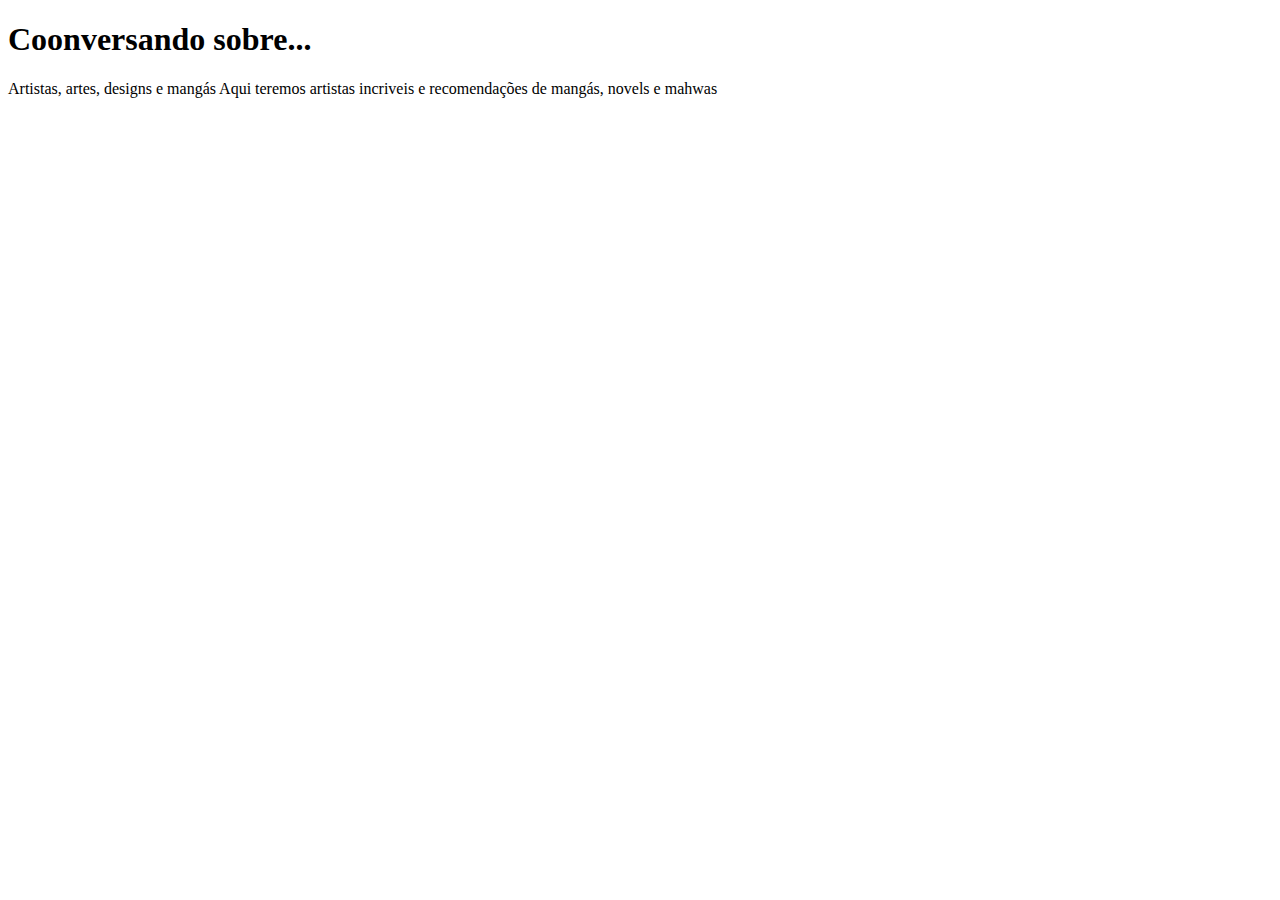
==== index.html @ 8b23a83f "Add files via upload" ====
<!DOCTYPE html>
<html lang="pt-BR">
<head>
    <meta charset="UTF-8">
    <meta name="viewport" content="width=device-width, initial-scale=1.0">
    <title>COOnversando</title>
</head>
<body>
    <h1>Coonversando sobre...</h1>
    <p>Artistas, artes, designs e mangás
        Aqui teremos artistas incriveis
        e recomendações de mangás,
        novels e mahwas</p>
</body>
</html>
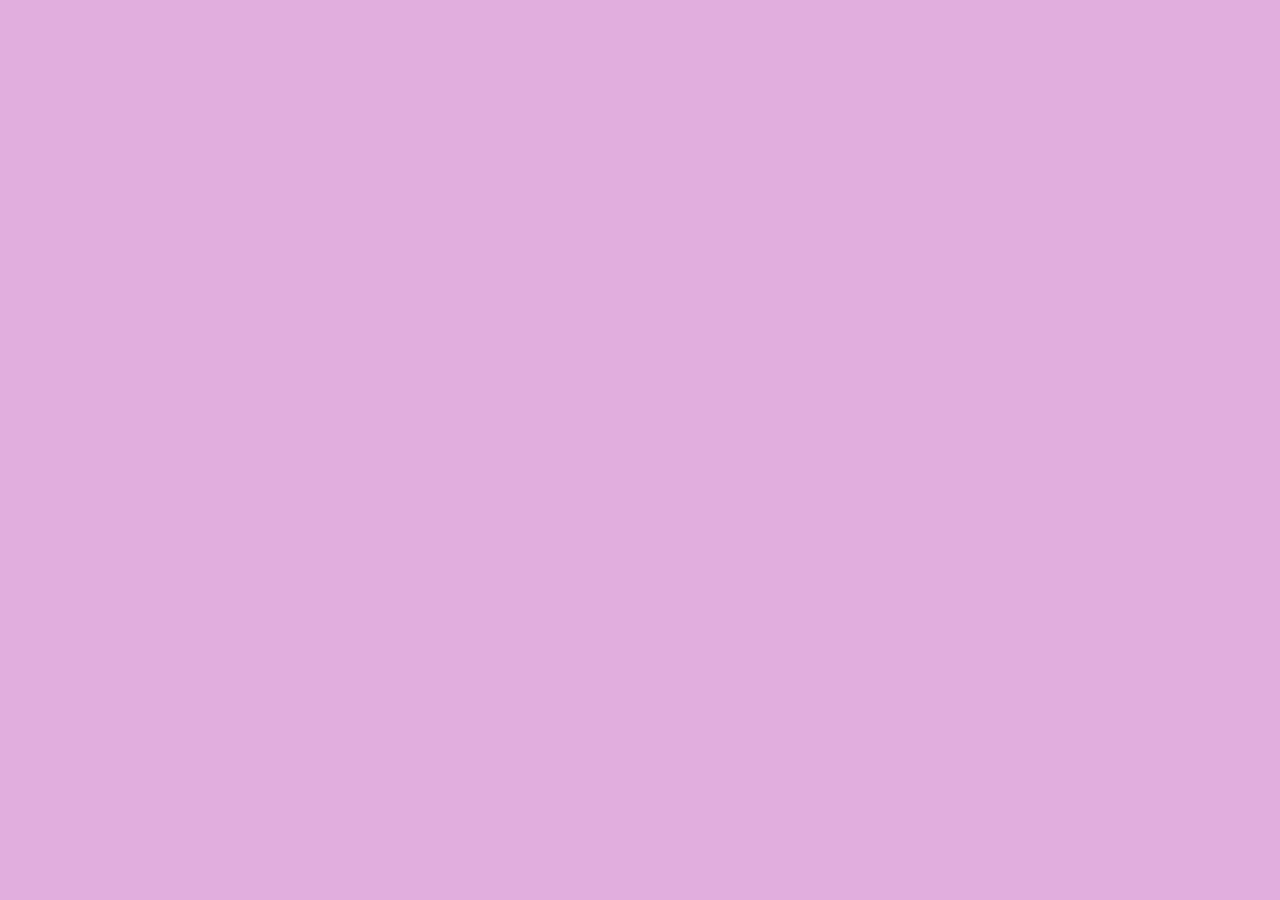
==== commit c3750056: "Add files via upload" ====
--- a/index.html
+++ b/index.html
@@ -5,12 +5,11 @@
     <meta charset="UTF-8">
     <meta name="viewport" content="width=device-width, initial-scale=1.0">
     <title>COOnversando</title>
+    <link rel="stylesheet" href="style.css">
 </head>
 <body>
-    <h1>Coonversando sobre...</h1>
-    <p>Artistas, artes, designs e mangás
-        Aqui teremos artistas incriveis
-        e recomendações de mangás,
-        novels e mahwas</p>
+    <header>
+        
+    </header>
 </body>
 </html>--- a/style.css
+++ b/style.css
@@ -0,0 +1,3 @@
+body{
+    background-color: rgb(225, 174, 222);
+}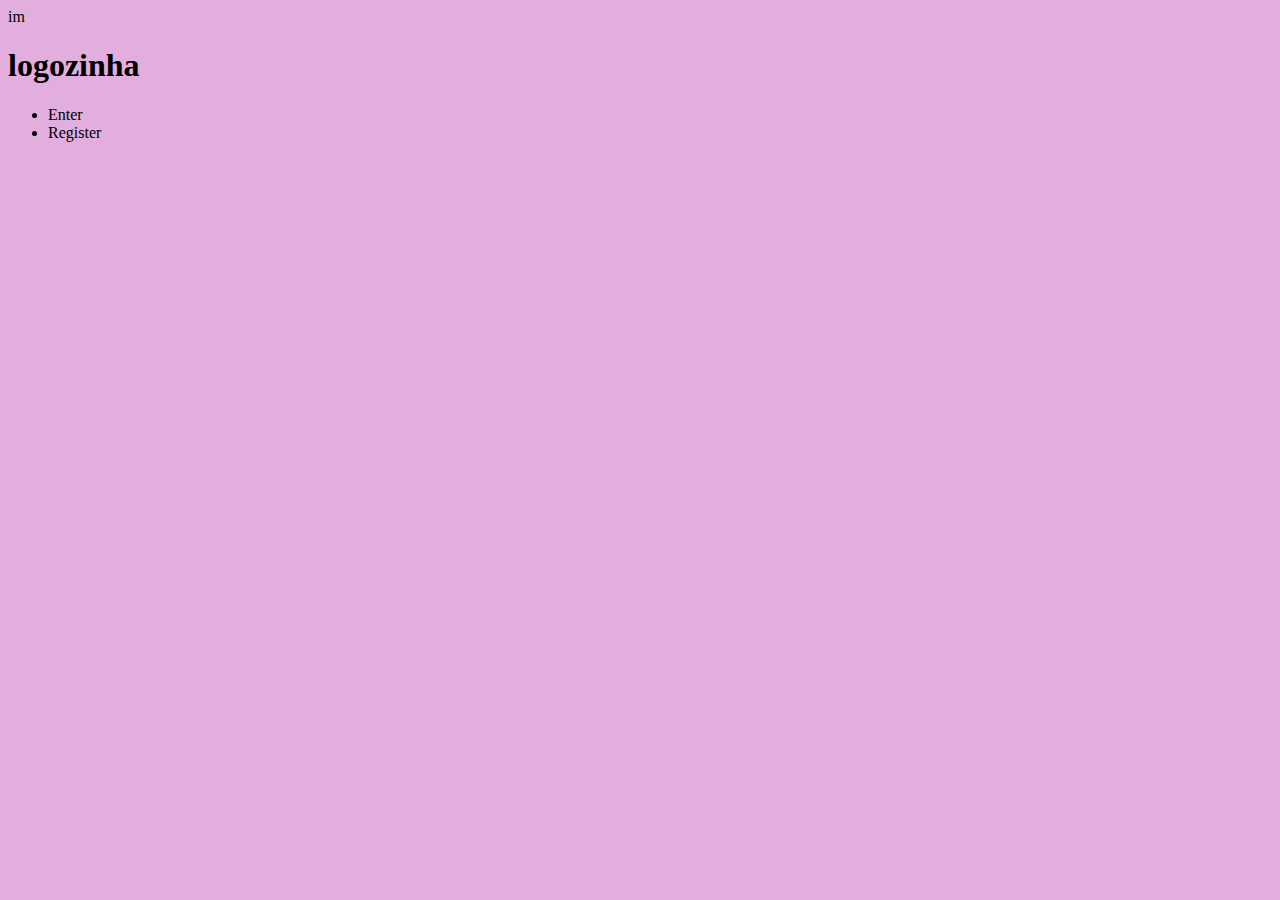
==== commit 071d6a33: "Add files via upload" ====
--- a/index.html
+++ b/index.html
@@ -1,4 +1,3 @@
-
 <!DOCTYPE html>
 <html lang="pt-BR">
 <head>
@@ -9,7 +8,12 @@
 </head>
 <body>
     <header>
-        
+        im
+        <h1>logozinha</h1>
+        <ul>
+            <li>Enter</li>
+            <li>Register</li>
+        </ul>
     </header>
 </body>
 </html>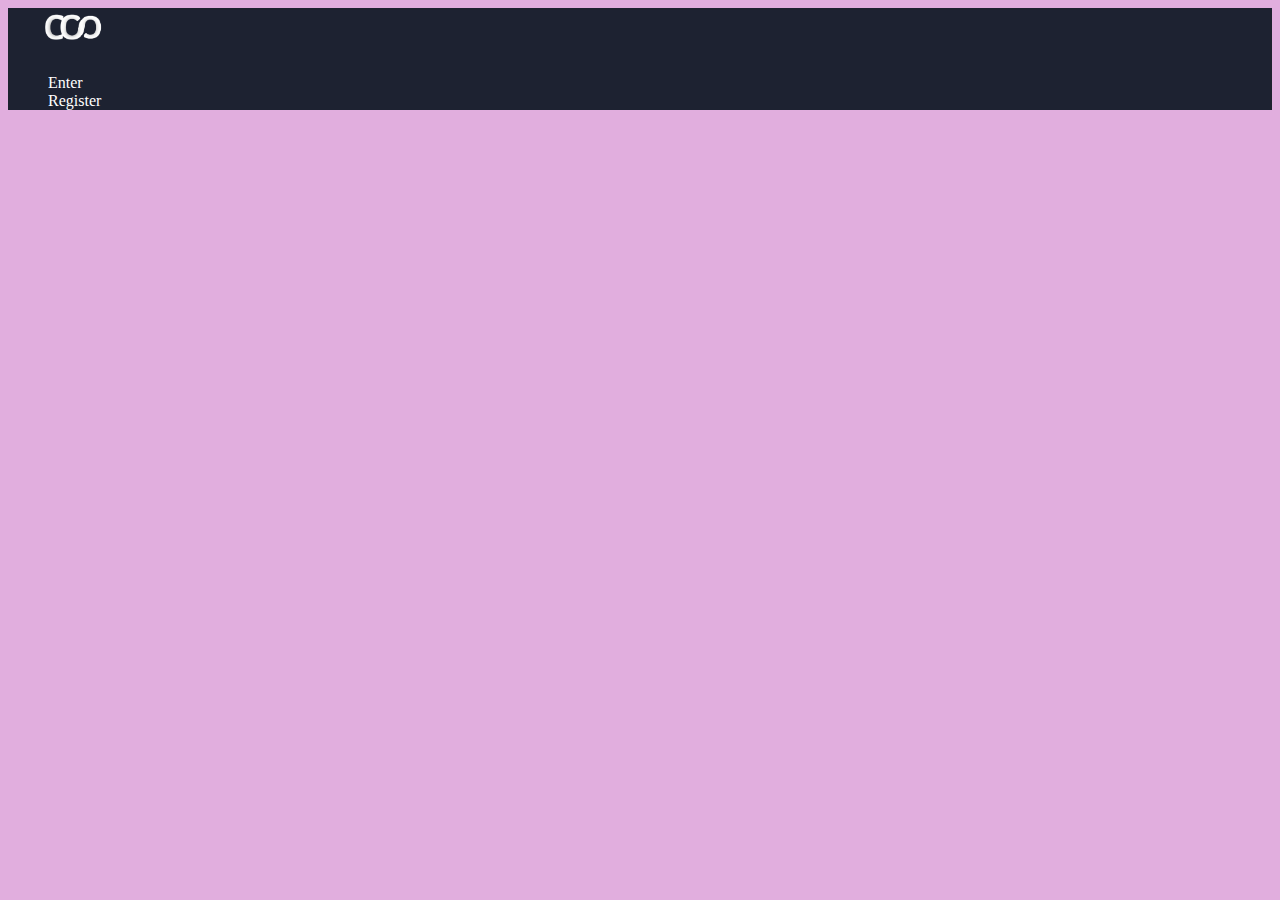
==== commit 7e5e6f10: "Add files via upload" ====
--- a/index.html
+++ b/index.html
@@ -7,9 +7,8 @@
     <link rel="stylesheet" href="style.css">
 </head>
 <body>
-    <header>
-        im
-        <h1>logozinha</h1>
+    <header class="cabecao">
+        <img class="cabecaoImg" src="img/alurastart logo 1.png" alt="logo do site coonversando, COO">
         <ul>
             <li>Enter</li>
             <li>Register</li>
--- a/style.css
+++ b/style.css
@@ -1,3 +1,18 @@
-body{
+body {
     background-color: rgb(225, 174, 222);
+}
+
+.cabecao {
+    background-color: rgb(29, 34, 49);
+    color: rgb(255, 255, 255);
+}
+
+.cabecaoImg {
+    width: 150px;
+}
+
+ul{
+    justify-content: right;
+    align-items: right;
+    list-style: none;
 }